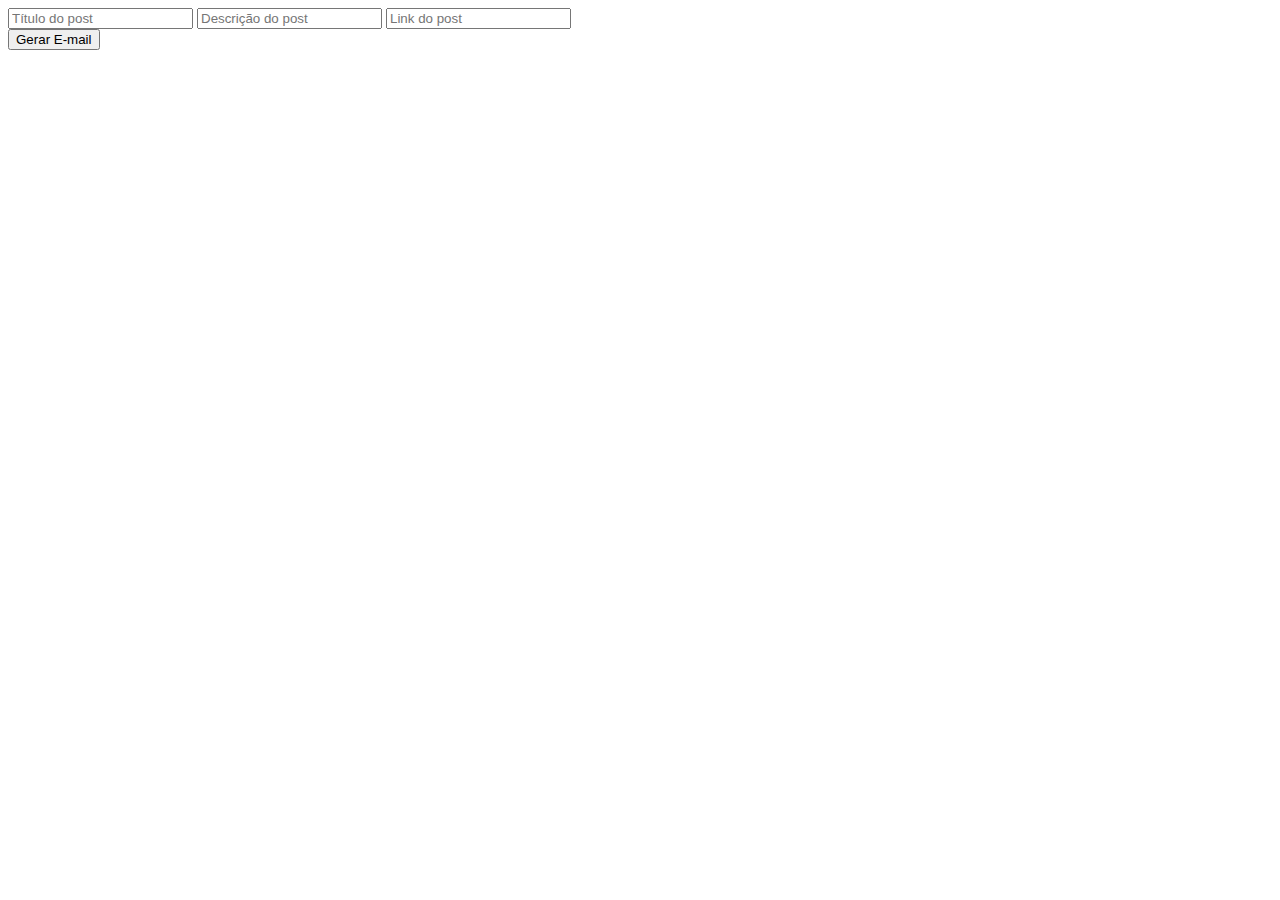
==== index.html @ a1e62ec1 "commit inicial" ====
<!DOCTYPE html>
<html>
<head>
	<title>Estudando JS / Gerador de E-mail</title>
</head>
<body>

<div id="post">
	<input id="titulo" type="text" placeholder="Título do post">
	<input id="descricao" type="text" placeholder="Descrição do post">
	<input id="endereco" type="text" placeholder="Link do post">
</div>

<button id="gerarEmail">Gerar E-mail</button>

<script src="https://ajax.googleapis.com/ajax/libs/jquery/1.11.3/jquery.min.js"></script>
<script src="main.js"></script>
<script src="post.js"></script>
</body>
</html>
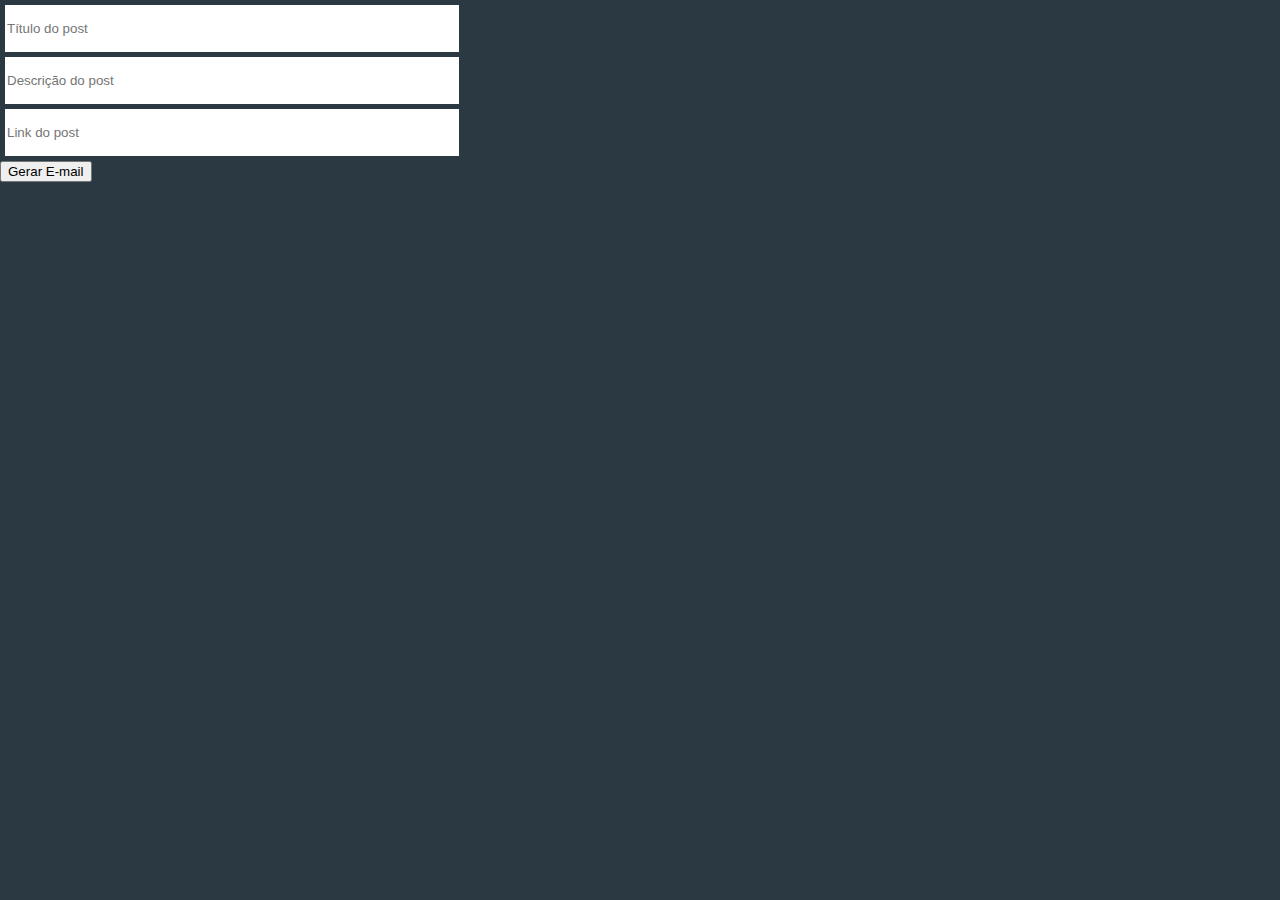
==== commit f30e1cc1: "criando estrutura de pasta" ====
--- a/index.html
+++ b/index.html
@@ -2,6 +2,7 @@
 <html>
 <head>
 	<title>Estudando JS / Gerador de E-mail</title>
+	<link rel="stylesheet" href="lib/stylesheet/css/style.css">
 </head>
 <body>
 
@@ -14,7 +15,7 @@
 <button id="gerarEmail">Gerar E-mail</button>
 
 <script src="https://ajax.googleapis.com/ajax/libs/jquery/1.11.3/jquery.min.js"></script>
-<script src="main.js"></script>
-<script src="post.js"></script>
+<script src="lib/js/main.js"></script>
+<script src="lib/js/post.js"></script>
 </body>
 </html>--- a/lib/stylesheet/css/style.css
+++ b/lib/stylesheet/css/style.css
@@ -0,0 +1,13 @@
+body {
+  padding: 0;
+  margin: 0;
+  background-color: #2B3A42;
+}
+
+input {
+  display: block;
+  width: 450px;
+  height: 45px;
+  margin: 5px;
+  border: none;
+}
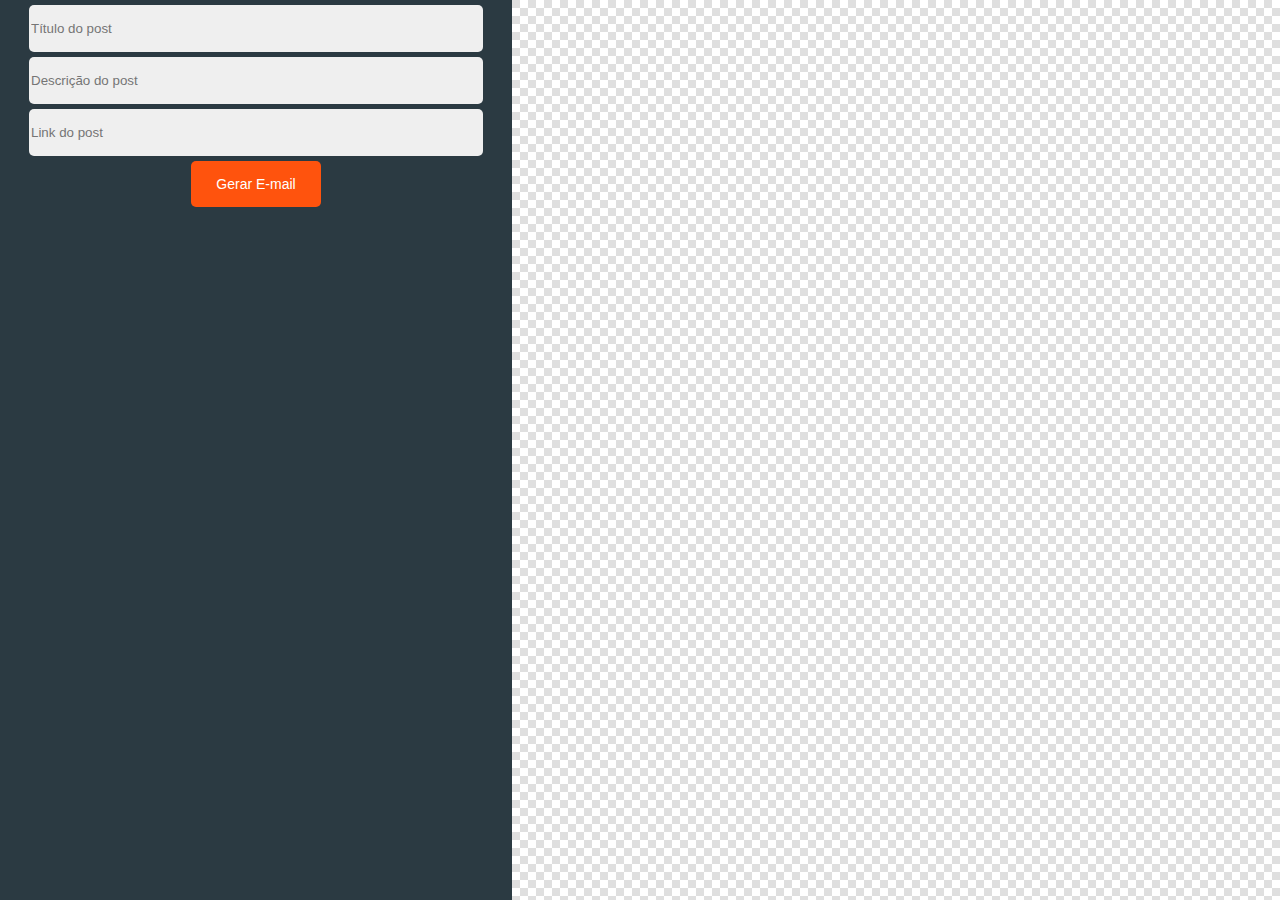
==== commit c262e182: "formatacao do layout e inclusao de imagem do background" ====
--- a/index.html
+++ b/index.html
@@ -6,13 +6,25 @@
 </head>
 <body>
 
+<main> 
 <div id="post">
 	<input id="titulo" type="text" placeholder="Título do post">
 	<input id="descricao" type="text" placeholder="Descrição do post">
 	<input id="endereco" type="text" placeholder="Link do post">
+
+	<div class="botoes">
+		<button id="gerarEmail">Gerar E-mail</button>
+	</div>
 </div>
 
-<button id="gerarEmail">Gerar E-mail</button>
+<div id="view">
+	
+</div>
+
+
+
+
+</main>
 
 <script src="https://ajax.googleapis.com/ajax/libs/jquery/1.11.3/jquery.min.js"></script>
 <script src="lib/js/main.js"></script>
--- a/lib/stylesheet/css/style.css
+++ b/lib/stylesheet/css/style.css
@@ -1,13 +1,40 @@
 body {
   padding: 0;
   margin: 0;
-  background-color: #2B3A42;
-}
+  background-color: #2B3A42; }
 
 input {
+  background-color: #EFEFEF;
   display: block;
   width: 450px;
   height: 45px;
-  margin: 5px;
+  margin: 5px auto;
+  border-radius: 5px;
+  border: none; }
+
+.botoes {
+  text-align: center; }
+
+button {
+  background-color: #FF530D;
   border: none;
-}
+  color: #FFF;
+  padding: 15px 25px;
+  border-radius: 5px;
+  font-size: 14px; }
+
+#post {
+  width: 40%;
+  margin-right: -4px;
+  display: inline-block;
+  vertical-align: top; }
+
+#view {
+  width: 60%;
+  min-width: 650px;
+  height: 100vh;
+  background-image: url(../../../img/background-view.png);
+  display: inline-block;
+  vertical-align: top; }
+
+/*# sourceMappingURL=style.css.map */
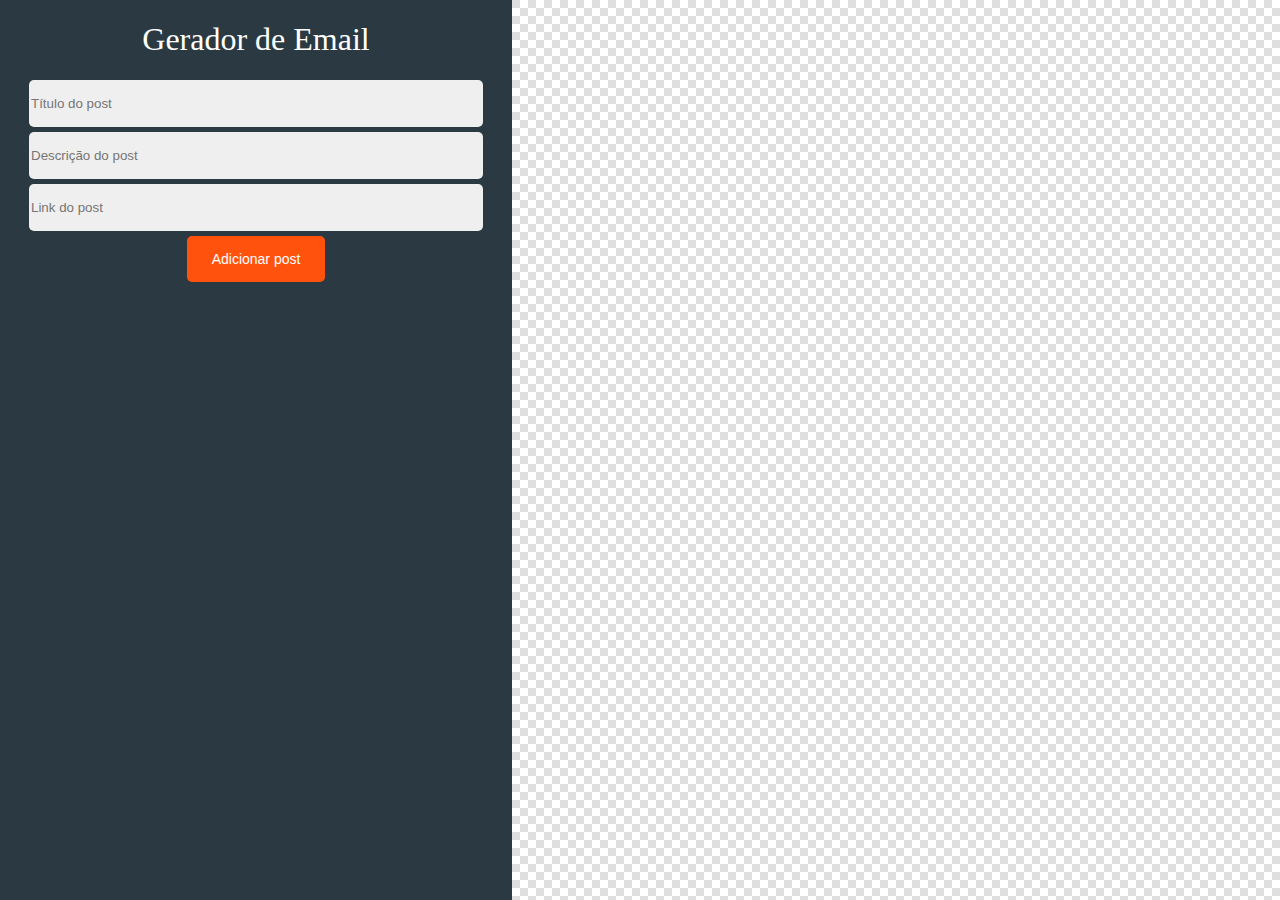
==== commit 8cec6200: "formatacao do layout CSS/HTML" ====
--- a/index.html
+++ b/index.html
@@ -8,12 +8,15 @@
 
 <main> 
 <div id="post">
+
+	<h1> Gerador de Email </h1>		
+
 	<input id="titulo" type="text" placeholder="Título do post">
 	<input id="descricao" type="text" placeholder="Descrição do post">
 	<input id="endereco" type="text" placeholder="Link do post">
 
 	<div class="botoes">
-		<button id="gerarEmail">Gerar E-mail</button>
+		<button id="gerarEmail">Adicionar post</button>
 	</div>
 </div>
 
--- a/lib/stylesheet/css/style.css
+++ b/lib/stylesheet/css/style.css
@@ -23,6 +23,12 @@
   border-radius: 5px;
   font-size: 14px; }
 
+h1 {
+  text-align: center;
+  font-family: Open Sans;
+  font-weight: lighter;
+  color: #fff; }
+
 #post {
   width: 40%;
   margin-right: -4px;
